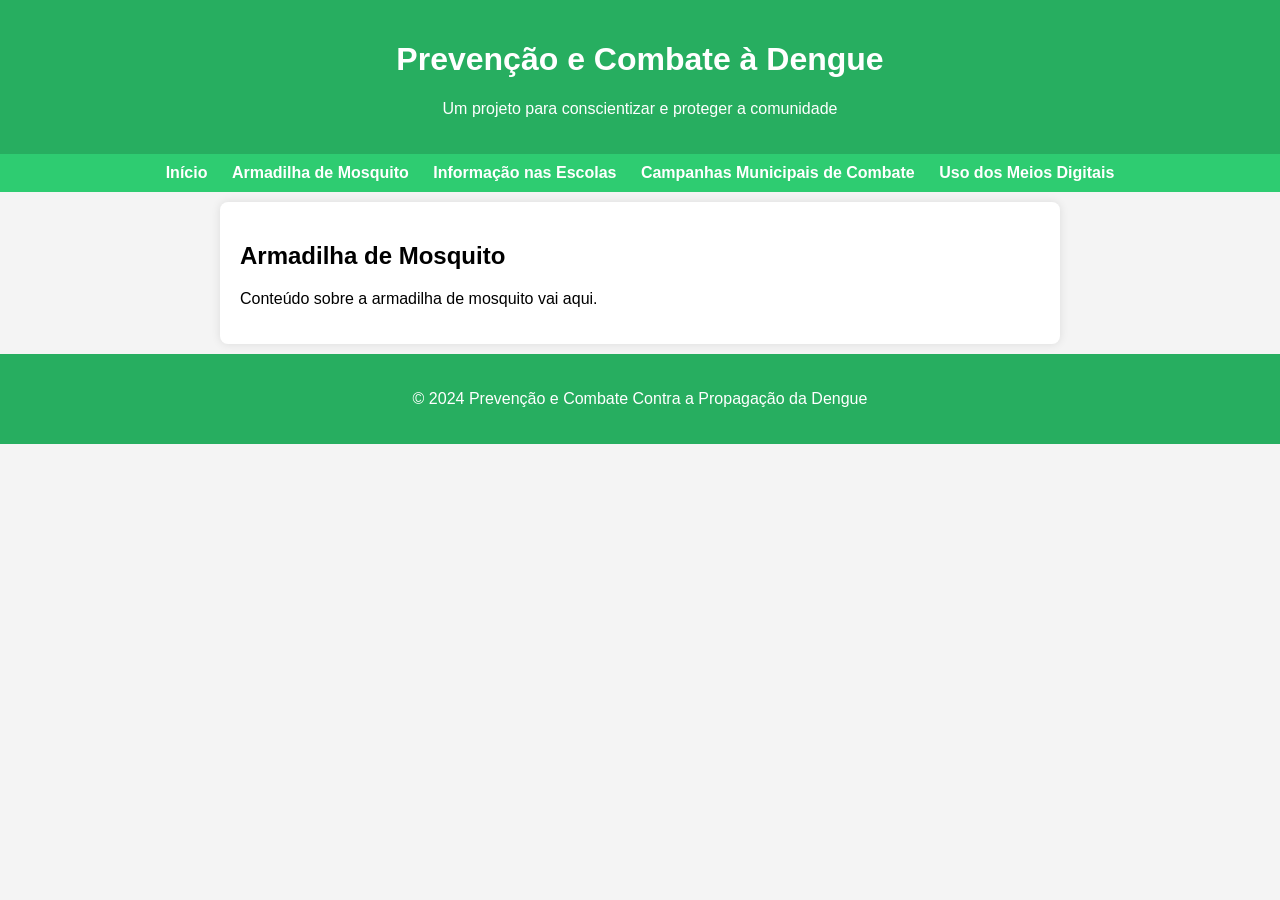
==== armadilha.html @ 6cf0b0fe "Update and rename Armadilha.html to armadilha.html" ====
<!DOCTYPE html>
<html lang="pt-BR">
<head>
    <meta charset="UTF-8">
    <meta name="viewport" content="width=device-width, initial-scale=1.0">
    <title>Armadilha de Mosquito</title>
    <link rel="stylesheet" href="Prototipação.css">
</head>
<body>
    <header>
        <h1>Prevenção e Combate à Dengue</h1>
        <p>Um projeto para conscientizar e proteger a comunidade</p>
    </header>

    <nav>
        <ul>
            <li><a href="Index.html">Início</a></li>
            <li><a href="armadilha.html">Armadilha de Mosquito</a></li>
            <li><a href="escolas.html">Informação nas Escolas</a></li>
            <li><a href="campanhas.html">Campanhas Municipais de Combate</a></li>
            <li><a href="digitais.html">Uso dos Meios Digitais</a></li>
        </ul>
    </nav>

    <main>
        <section>
            <h1>Armadilha de Mosquito</h1>
            <p>Conteúdo sobre a armadilha de mosquito vai aqui.</p>
        </section>
    </main>

    <footer>
        <p>&copy; 2024 Prevenção e Combate Contra a Propagação da Dengue</p>
    </footer>
</body>
</html>
---- Prototipação.css ----
body {
    font-family: Arial, sans-serif;
    margin: 0;
    padding: 0;
    background-color: #f4f4f4;
}

header {
    background-color: #27ae60;
    color: white;
    text-align: center;
    padding: 20px 0;
}

nav {
    background-color: #2ecc71;
    padding: 10px;
    text-align: center;
}

nav ul {
    list-style: none;
    margin: 0;
    padding: 0;
}

nav ul li {
    display: inline;
    margin: 0 10px;
}

nav ul li a {
    color: white;
    text-decoration: none;
    font-weight: bold;
}

section div a {
    color: rgb(109, 109, 109);
    text-decoration: none;
}

section {
    padding: 20px;
    margin: 10px auto;
    max-width: 800px;
    background-color: white;
    border-radius: 8px;
    box-shadow: 0 0 10px rgba(0, 0, 0, 0.1);
}

h2 {
    color: #27ae60;
}

button {
    background-color: #27ae60;
    color: white;
    border: none;
    padding: 10px 20px;
    cursor: pointer;
    border-radius: 5px;
    margin-top: 10px;
}

button:hover {
    background-color: #2ecc71;
}

.detalhes {
    display: none;
    margin-top: 10px;
    background-color: #e6fcef;
    padding: 10px;
    border-radius: 5px;
}


footer {
    text-align: center;
    padding: 20px 0;
    background-color: #27ae60;
    color: white;
    bottom: 0;
    width: 100%;
}
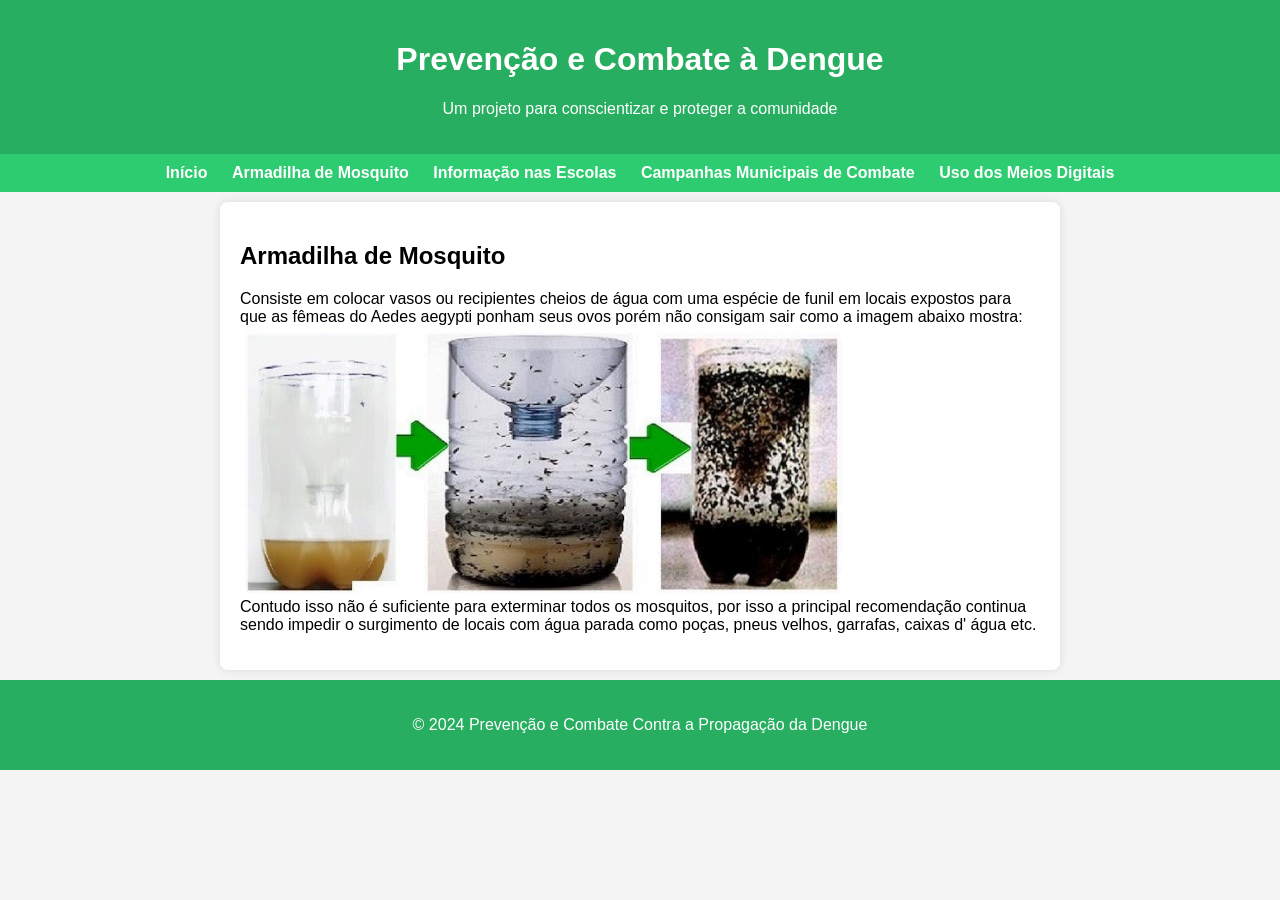
==== commit da5672f1: "Update armadilha.html" ====
--- a/armadilha.html
+++ b/armadilha.html
@@ -14,7 +14,7 @@
 
     <nav>
         <ul>
-            <li><a href="Index.html">Início</a></li>
+            <li><a href="Prototipação.html">Início</a></li>
             <li><a href="armadilha.html">Armadilha de Mosquito</a></li>
             <li><a href="escolas.html">Informação nas Escolas</a></li>
             <li><a href="campanhas.html">Campanhas Municipais de Combate</a></li>
@@ -25,7 +25,15 @@
     <main>
         <section>
             <h1>Armadilha de Mosquito</h1>
-            <p>Conteúdo sobre a armadilha de mosquito vai aqui.</p>
+            <p> Consiste em colocar vasos ou recipientes cheios de água com uma espécie de funil
+                em locais expostos para que as fêmeas do Aedes aegypti ponham seus ovos porém não
+                consigam sair como a imagem abaixo mostra:
+
+                <img src="armadilha .jpg"/> <br>
+
+                Contudo isso não é suficiente para exterminar todos os mosquitos, por isso a
+                principal recomendação continua sendo impedir o surgimento de locais com água parada
+                como poças, pneus velhos, garrafas, caixas d' água etc.</p>
         </section>
     </main>
 
